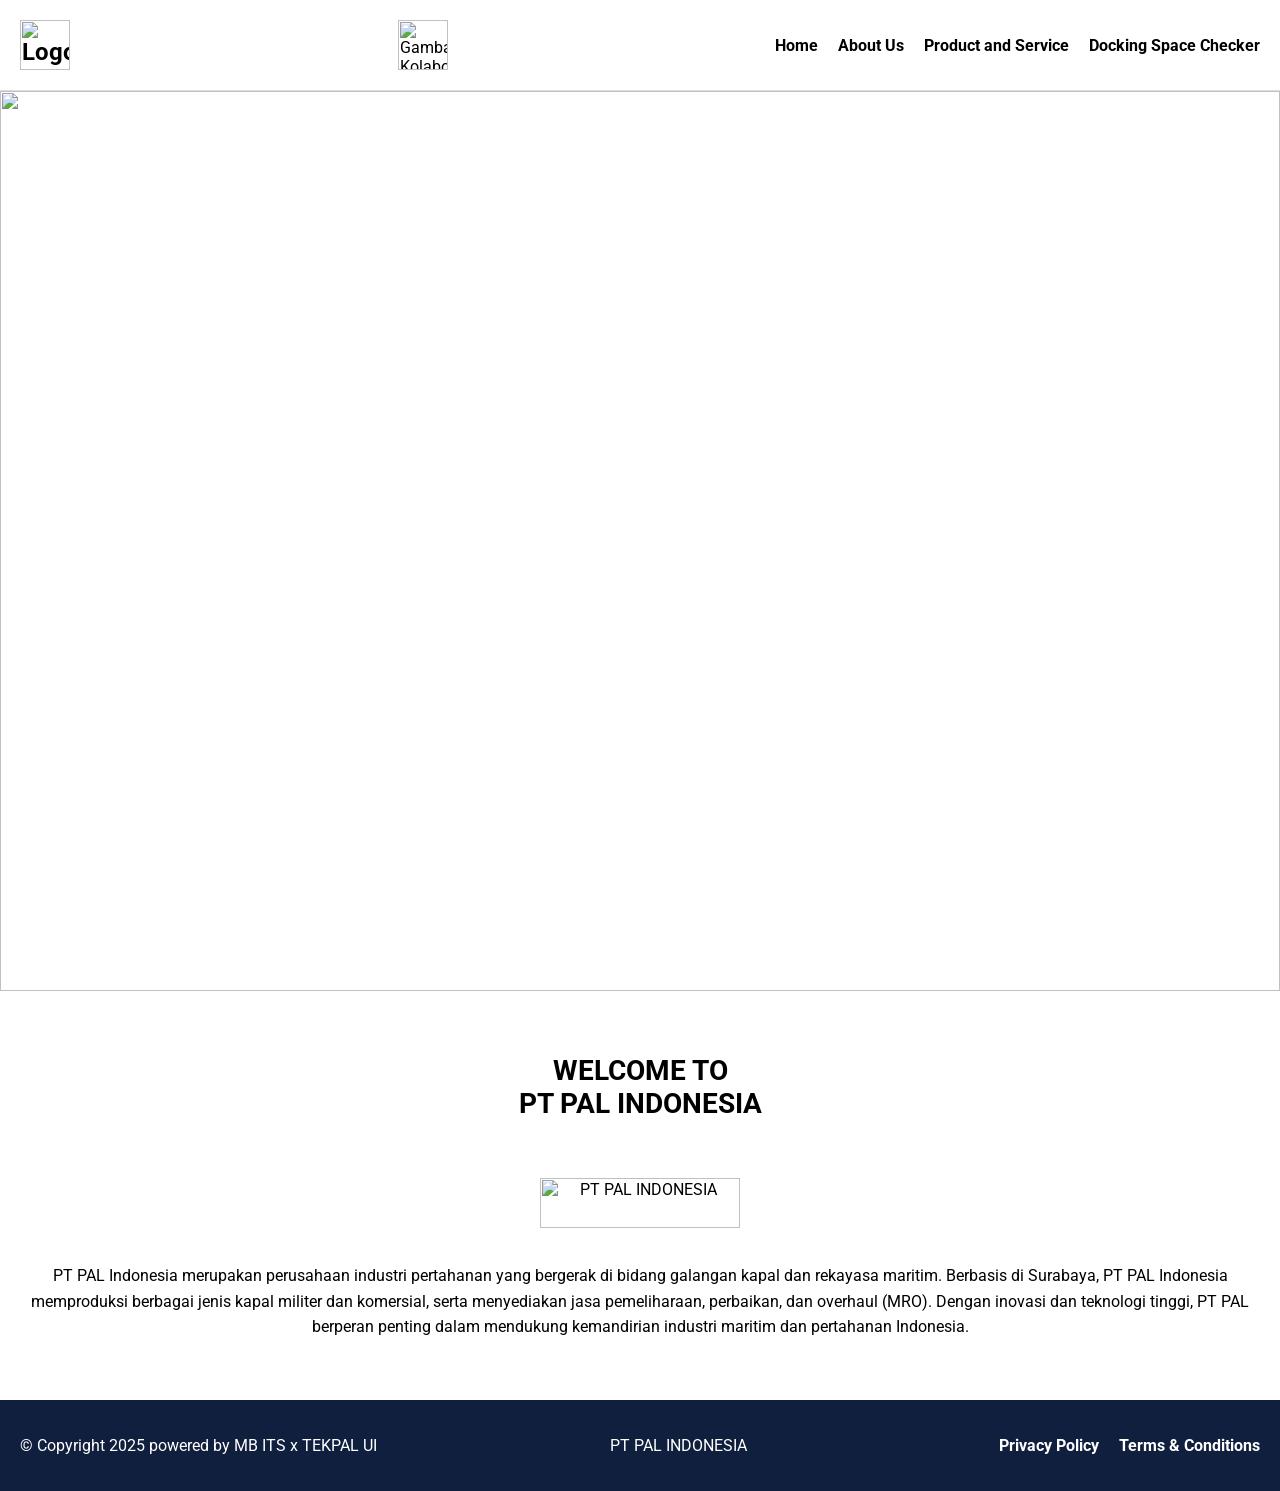
==== index.html @ 34a92074 "Add files via upload" ====
<head>
    <meta charset="utf-8"/>
    <meta content="width=device-width, initial-scale=1.0" name="viewport"/>
    <title>
        PT PAL INDONESIA
    </title>
    <link href="https://cdnjs.cloudflare.com/ajax/libs/font-awesome/5.15.3/css/all.min.css" rel="stylesheet"/>
    <link href="https://fonts.googleapis.com/css2?family=Roboto:wght@400;700&amp;display=swap" rel="stylesheet"/>
    <style>
        body {
            font-family: 'Roboto', sans-serif;
            margin: 0;
            padding: 0;
            box-sizing: border-box;
        }
        header {
            display: flex;
            justify-content: space-between;
            align-items: center;
            padding: 20px;
            background-color: #fff;
            border-bottom: 1px solid #ddd;
        }
        header h1 {
            margin: 0;
            font-size: 24px;
        }
        header img {
            height: 50px; /* Atur tinggi logo sesuai kebutuhan */
        }
        .collaboration-images {
            display: flex;
            align-items: center;
            margin-left: 25px; /* Jarak antara logo dan gambar kolaborasi */
        }
        .collaboration-images img {
            height: 50px; /* Atur tinggi gambar kolaborasi sesuai kebutuhan */
            margin-right: 5px; /* Jarak antara gambar */
        }
        .collaboration-images .separator {
            font-size: 15px; /* Ukuran font untuk "X" */
            margin: 0 5px; /* Jarak di sekitar "X" */
        }
        nav ul {
            list-style: none;
            margin: 0;
            padding: 0;
            display: flex;
        }
        nav ul li {
            margin-left: 20px;
        }
        nav ul li a {
            text-decoration: none;
            color: #000;
            font-weight: 700;
        }
        .hero {
            position: relative;
            text-align: center;
            color: white;
        }
        .hero img {
            width: 100%;
            height: auto;
        }
        .hero .text {
            position: absolute;
            top: 50%;
            left: 50%;
            transform: translate(-50%, -50%);
            font-size: 36px;
            font-weight: 700;
        }
        .hero .arrows {
            position: absolute;
            top: 50%;
            transform: translateY(-50%);
            font-size: 24px;
            color: white;
        }
        .hero .arrows.left {
            left: 10px;
        }
        .hero .arrows.right {
            right: 10px;
        }
        .arrow {
            position: absolute;
            top: 50%;
            transform: translateY(-50%);
            font-size: 24px;
            color: white;
            cursor: pointer;
            z-index: 10;
        }
        .arrow.left {
            left: 10px;
        }
        .arrow.right {
            right: 10px;
        }
        .content {
            padding: 40px 20px;
            text-align: center;
        }
        .content h2 {
            font-size: 28px;
            margin-bottom: 20px;
        }
        .content p {
            font-size: 16px;
            line-height: 1.6;
            margin-bottom: 20px;
        }
        .content .quote {
            font-size: 18px;
            font-style: italic;
            margin: 20px 0;
        }
        .content .author {
            font-size: 16px;
            font-weight: 700;
        }
        .testimonial {
            background-color: #f9f9f9;
            padding: 40px 20px;
            text-align: center;
        }
        .testimonial h3 {
            font-size: 24px;
            margin-bottom: 20px;
        }
        .testimonial p {
            font-size: 16px;
            line-height: 1.6;
            margin-bottom: 20px;
        }
        .testimonial .button {
            display: inline-block;
            padding: 10px 20px;
            background-color: #000;
            color: #fff;
            text-decoration: none;
            font-weight: 700;
            margin: 100px auto; /* Menggeser tombol ke tengah */
        }
        .testimonial .icon {
            font-size: 24px;
            color: #000;
        }
        @media (max-width: 600px) {
            .hero .text {
                font-size: 24px;
            }
            .content h2 {
                font-size: 24px;
            }
            .testimonial h3 {
                font-size: 20px;
            }
        }
        footer {
    background-color: #0f1f3d;
    color: #fff;
    padding: 20px;
    text-align: center;
}

footer .container {
    display: flex;
    justify-content: space-between;
    align-items: center;
}

footer nav ul {
    list-style: none;
    margin: 0;
    padding: 0;
    display: flex;
}

footer nav ul li {
    margin-left: 20px;
}

footer nav ul li a {
    text-decoration: none;
    color: #fff;
}
    </style>
</head>
<body>
<header>
    <h1>
        <img src="C:\Users\mfikr\OneDrive\Desktop\TUGAS WEBSITE\img\Logo.png" alt="Logo PT PAL INDONESIA"/>
    </h1>
    <div class="collaboration-images">
        <img src="C:\Users\mfikr\OneDrive\Desktop\TUGAS WEBSITE\img\nihyak.png" alt="Gambar Kolaborasi 1"/>
    </div>
    <nav>
        <ul>
            <li>
                <a href="homepage.html">
                    Home
                </a>
            </li>
            <li>
                <a href="aboutus.html">
                    About Us
                </a>
            </li>
            <li>
                <a href="productandservice.html">
                    Product and Service
                </a>
            </li>
            <li>
                <a href="login.html">
                    Docking Space Checker
                </a>
            </li>
        </ul>
    </nav>
</header>
</body>
    <div class="hero">
        <img alt="Monochrome photography of a bicycle" height="100" src="https://www.pal.co.id/wp-content/uploads/2021/02/1584352969vY1-PIP-PAL-960x410.jpg" alt="Logo PT PAL INDONESIA" width="200"/>
    </div>
    <div class="content" id="content">
        <h2>
            WELCOME TO
            <br/>
             PT PAL INDONESIA
        </h2>
        <br><br>
        <img alt="PT PAL INDONESIA" height="50" src="https://upload.wikimedia.org/wikipedia/commons/thumb/0/0a/PT-PAL.svg/2560px-PT-PAL.svg.png" alt="Logo PT PAL INDONESIA" width="200"/>
        <br><br>
        <p>
            PT PAL Indonesia merupakan perusahaan industri pertahanan yang bergerak di bidang galangan kapal dan rekayasa maritim. Berbasis di Surabaya, PT PAL Indonesia memproduksi berbagai jenis kapal militer dan komersial, serta menyediakan jasa pemeliharaan, perbaikan, dan overhaul (MRO). Dengan inovasi dan teknologi tinggi, PT PAL berperan penting dalam mendukung kemandirian industri maritim dan pertahanan Indonesia.
        </p>
    </div>
<html>
</html>
<footer>
    <div class="container">
        <p>&copy; Copyright 2025 powered by MB ITS x TEKPAL UI</p>
        <p> PT PAL INDONESIA</p>
        <nav>
            <ul>
                <li><a href="#">Privacy Policy</a></li>
                <li><a href="#">Terms & Conditions</a></li>
            </ul>
        </nav>
    </div>
</footer>
</html>
</html>
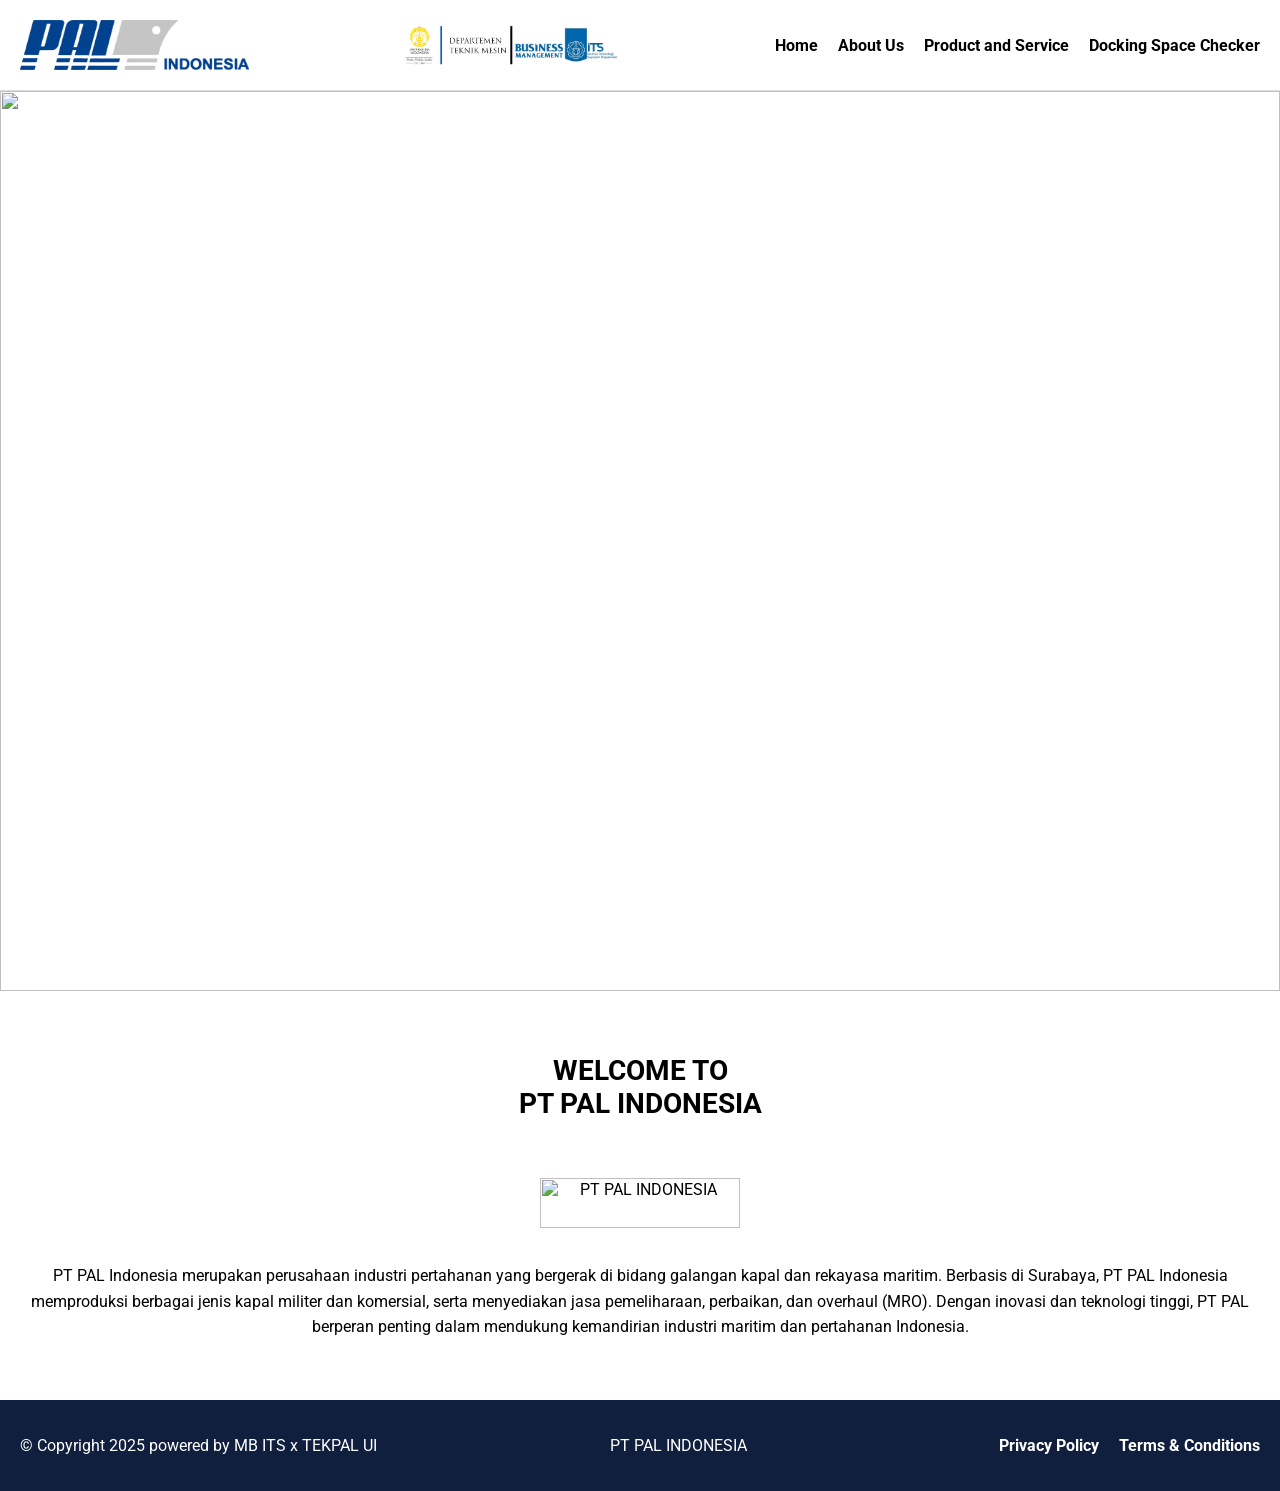
==== commit d90600a9: "Update index.html" ====
--- a/index.html
+++ b/index.html
@@ -193,10 +193,10 @@
 <body>
 <header>
     <h1>
-        <img src="C:\Users\mfikr\OneDrive\Desktop\TUGAS WEBSITE\img\Logo.png" alt="Logo PT PAL INDONESIA"/>
+        <img src="img\Logo.png" alt="Logo PT PAL INDONESIA"/>
     </h1>
     <div class="collaboration-images">
-        <img src="C:\Users\mfikr\OneDrive\Desktop\TUGAS WEBSITE\img\nihyak.png" alt="Gambar Kolaborasi 1"/>
+        <img src="img\nihyak.png" alt="Gambar Kolaborasi 1"/>
     </div>
     <nav>
         <ul>
@@ -255,4 +255,4 @@
     </div>
 </footer>
 </html>
-</html>+</html>
